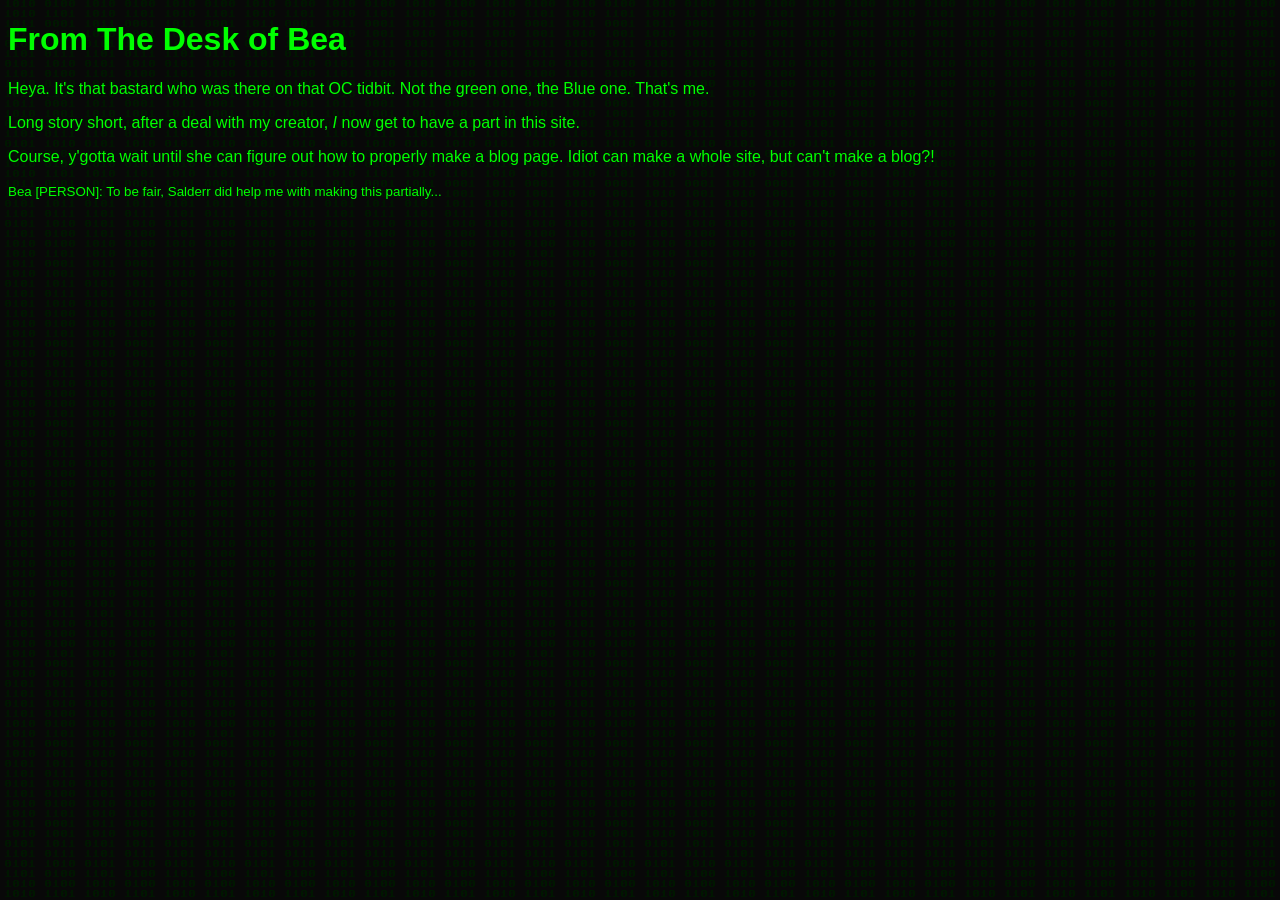
==== Blog/index.html @ d2e49716 "adding pages that needed to be defined" ====
<!doctype html>
<html>
  <head>
    <title>Bea's Blog</title>
    <link href="/style.css" rel="stylesheet" type="text/css" media="all" />
    <link
      rel="icon"
      type="image/x-icon"
      href="/bea456/bea456.nekoweb.org/icon/Idle.png"
    />
  </head>
  <body>
    <h1>From The Desk of Bea</h1>
    <p>
      Heya. It's that bastard who was there on that OC tidbit. Not the green
      one, the Blue one. That's me.
    </p>
    <p>
      Long story short, after a deal with my creator, <em>I</em> now get to have
      a part in this site.
    </p>
    <p>
      Course, y'gotta wait until she can figure out how to properly make a blog
      page. Idiot can make a whole site, but can't make a blog?!
    </p>
    <small
      >Bea [PERSON]: To be fair, Salderr did help me with making this
      partially...</small
    >
  </body>
</html>
---- style.css ----
body {
  background-color: black;
  background-image: url("matrixassgif.gif");
  color: #00ff00;
  font-family: arial, sans-serif;
}
a:link {
  color: #00ff00;
}

a:visited {
  color: #00ffff;
}

/*marquee css*/
@keyframes marquee-slide {
  0% {
    transform: translatex(100%);
  }
  100% {
    transform: translatex(-40ch); /*40ch is the approximate length of the text*/
  }
}

.marquee-inner {
  --_scroll-speed: 12s;
  width: 40ch;
  animation: marquee-slide var(--_scroll-speed) linear infinite;
}
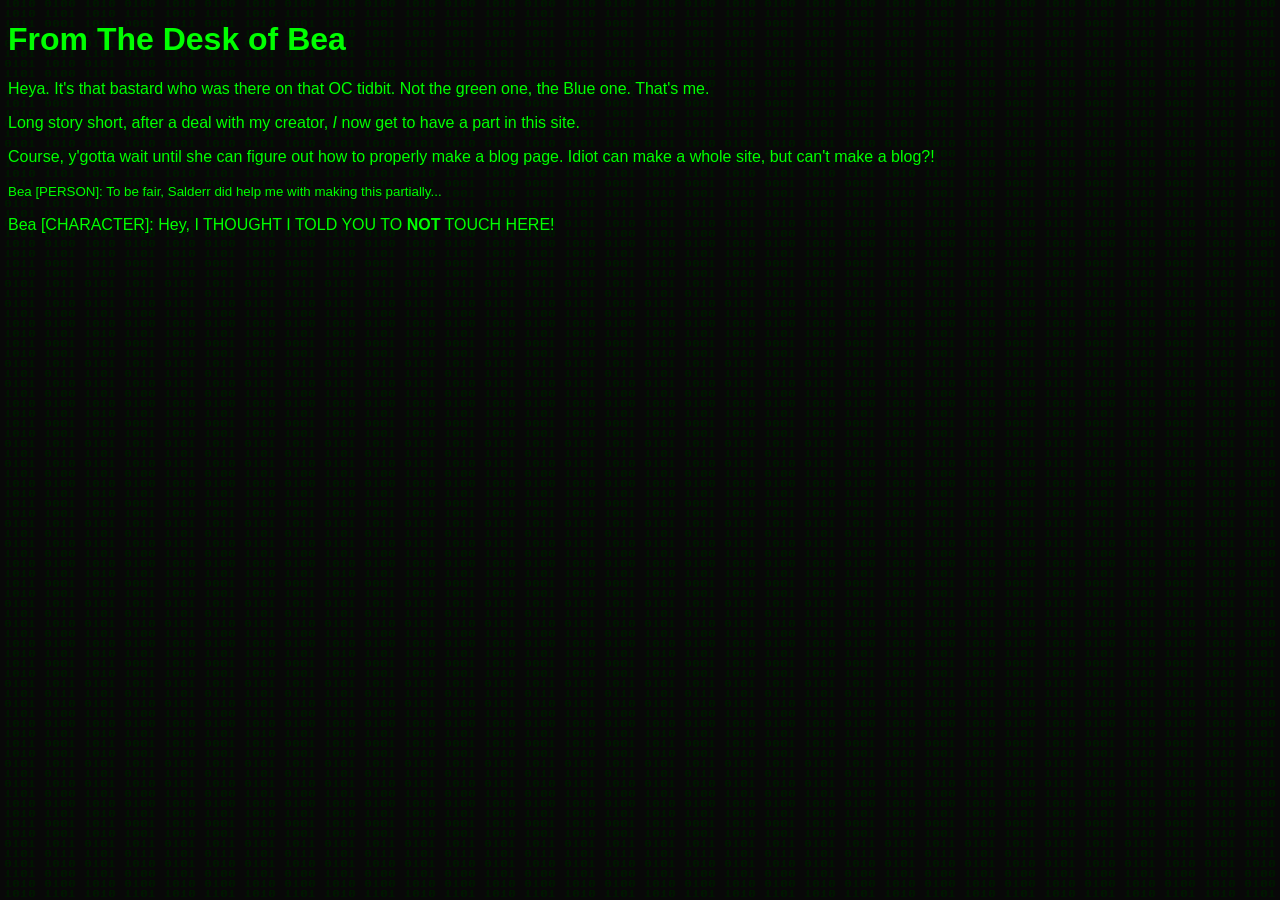
==== commit c839326f: "Add character dialogue to Bea's Blog Added a new paragraph with a character remark." ====
--- a/Blog/index.html
+++ b/Blog/index.html
@@ -27,5 +27,7 @@
       >Bea [PERSON]: To be fair, Salderr did help me with making this
       partially...</small
     >
+    <p>Bea [CHARACTER]: Hey, I THOUGHT I TOLD YOU TO <STRONG>NOT</STRONG> TOUCH HERE!</p>
   </body>
 </html>
+
--- a/style.css
+++ b/style.css
@@ -12,7 +12,7 @@
   color: #00ffff;
 }
 
-/*marquee css*/
+/*marquee css, thank you @salderr for the marquee code.*/
 @keyframes marquee-slide {
   0% {
     transform: translatex(100%);
@@ -27,3 +27,4 @@
   width: 40ch;
   animation: marquee-slide var(--_scroll-speed) linear infinite;
 }
+
